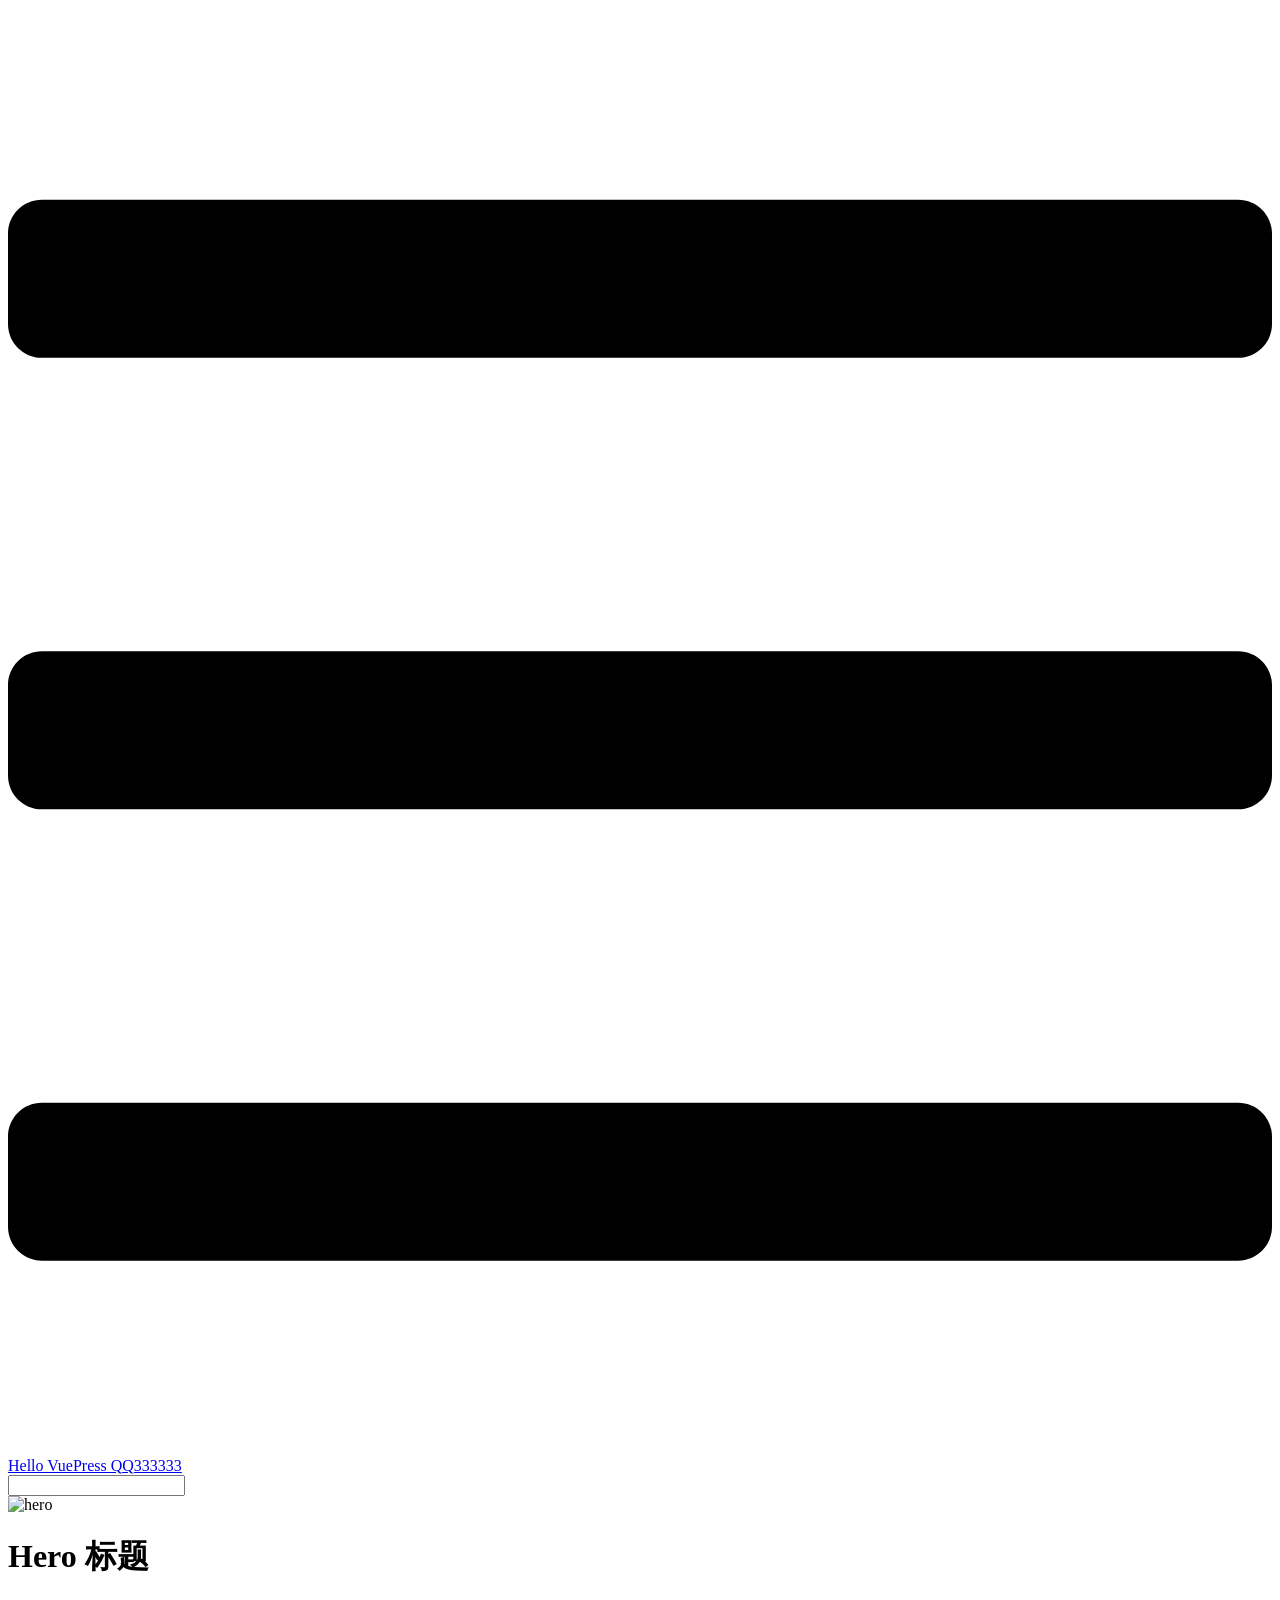
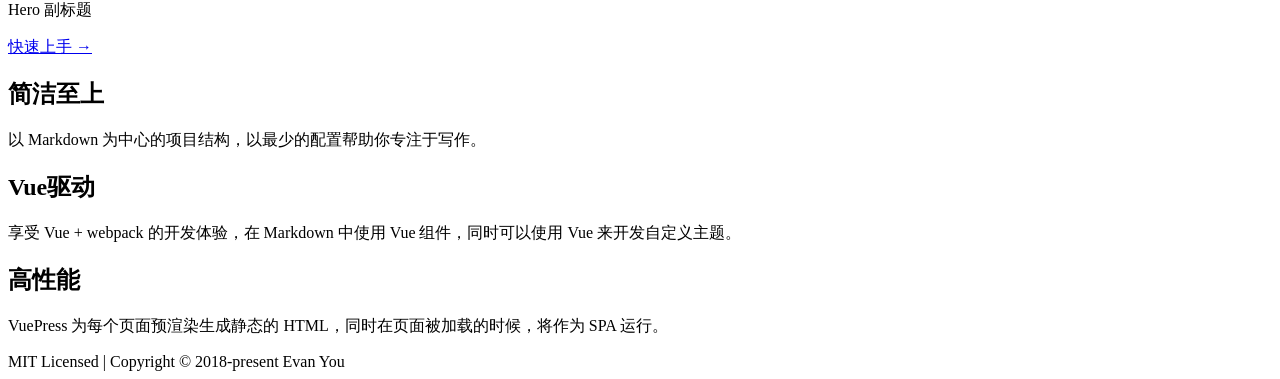
==== index.html @ eeaf9db6 "deploy" ====
<!DOCTYPE html>
<html lang="en-US">
  <head>
    <meta charset="utf-8">
    <meta name="viewport" content="width=device-width,initial-scale=1">
    <title>Hello VuePress QQ333333</title>
    <meta name="generator" content="VuePress 1.9.7">
    
    <meta name="description" content="Just playing around">
    
    <link rel="preload" href="/myblog/assets/css/0.styles.95531f6a.css" as="style"><link rel="preload" href="/myblog/assets/js/app.a24a014d.js" as="script"><link rel="preload" href="/myblog/assets/js/2.2defd20b.js" as="script"><link rel="preload" href="/myblog/assets/js/7.ba72b951.js" as="script"><link rel="prefetch" href="/myblog/assets/js/3.1226550d.js"><link rel="prefetch" href="/myblog/assets/js/4.da8b72e6.js"><link rel="prefetch" href="/myblog/assets/js/5.9d8f8f26.js"><link rel="prefetch" href="/myblog/assets/js/6.f2a96706.js">
    <link rel="stylesheet" href="/myblog/assets/css/0.styles.95531f6a.css">
  </head>
  <body>
    <div id="app" data-server-rendered="true"><div class="theme-container no-sidebar"><header class="navbar"><div class="sidebar-button"><svg xmlns="http://www.w3.org/2000/svg" aria-hidden="true" role="img" viewBox="0 0 448 512" class="icon"><path fill="currentColor" d="M436 124H12c-6.627 0-12-5.373-12-12V80c0-6.627 5.373-12 12-12h424c6.627 0 12 5.373 12 12v32c0 6.627-5.373 12-12 12zm0 160H12c-6.627 0-12-5.373-12-12v-32c0-6.627 5.373-12 12-12h424c6.627 0 12 5.373 12 12v32c0 6.627-5.373 12-12 12zm0 160H12c-6.627 0-12-5.373-12-12v-32c0-6.627 5.373-12 12-12h424c6.627 0 12 5.373 12 12v32c0 6.627-5.373 12-12 12z"></path></svg></div> <a href="/myblog/" aria-current="page" class="home-link router-link-exact-active router-link-active"><!----> <span class="site-name">Hello VuePress QQ333333</span></a> <div class="links"><div class="search-box"><input aria-label="Search" autocomplete="off" spellcheck="false" value=""> <!----></div> <!----></div></header> <div class="sidebar-mask"></div> <aside class="sidebar"><!---->  <!----> </aside> <main aria-labelledby="main-title" class="home"><header class="hero"><img src="/myblog/hero.png" alt="hero"> <h1 id="main-title">
      Hero 标题
    </h1> <p class="description">
      Hero 副标题
    </p> <p class="action"><a href="/myblog/zh/guide/" class="nav-link action-button">
  快速上手 →
</a></p></header> <div class="features"><div class="feature"><h2>简洁至上</h2> <p>以 Markdown 为中心的项目结构，以最少的配置帮助你专注于写作。</p></div><div class="feature"><h2>Vue驱动</h2> <p>享受 Vue + webpack 的开发体验，在 Markdown 中使用 Vue 组件，同时可以使用 Vue 来开发自定义主题。</p></div><div class="feature"><h2>高性能</h2> <p>VuePress 为每个页面预渲染生成静态的 HTML，同时在页面被加载的时候，将作为 SPA 运行。</p></div></div> <div class="theme-default-content custom content__default"></div> <div class="footer">
    MIT Licensed | Copyright © 2018-present Evan You
  </div></main></div><div class="global-ui"></div></div>
    <script src="/myblog/assets/js/app.a24a014d.js" defer></script><script src="/myblog/assets/js/2.2defd20b.js" defer></script><script src="/myblog/assets/js/7.ba72b951.js" defer></script>
  </body>
</html>
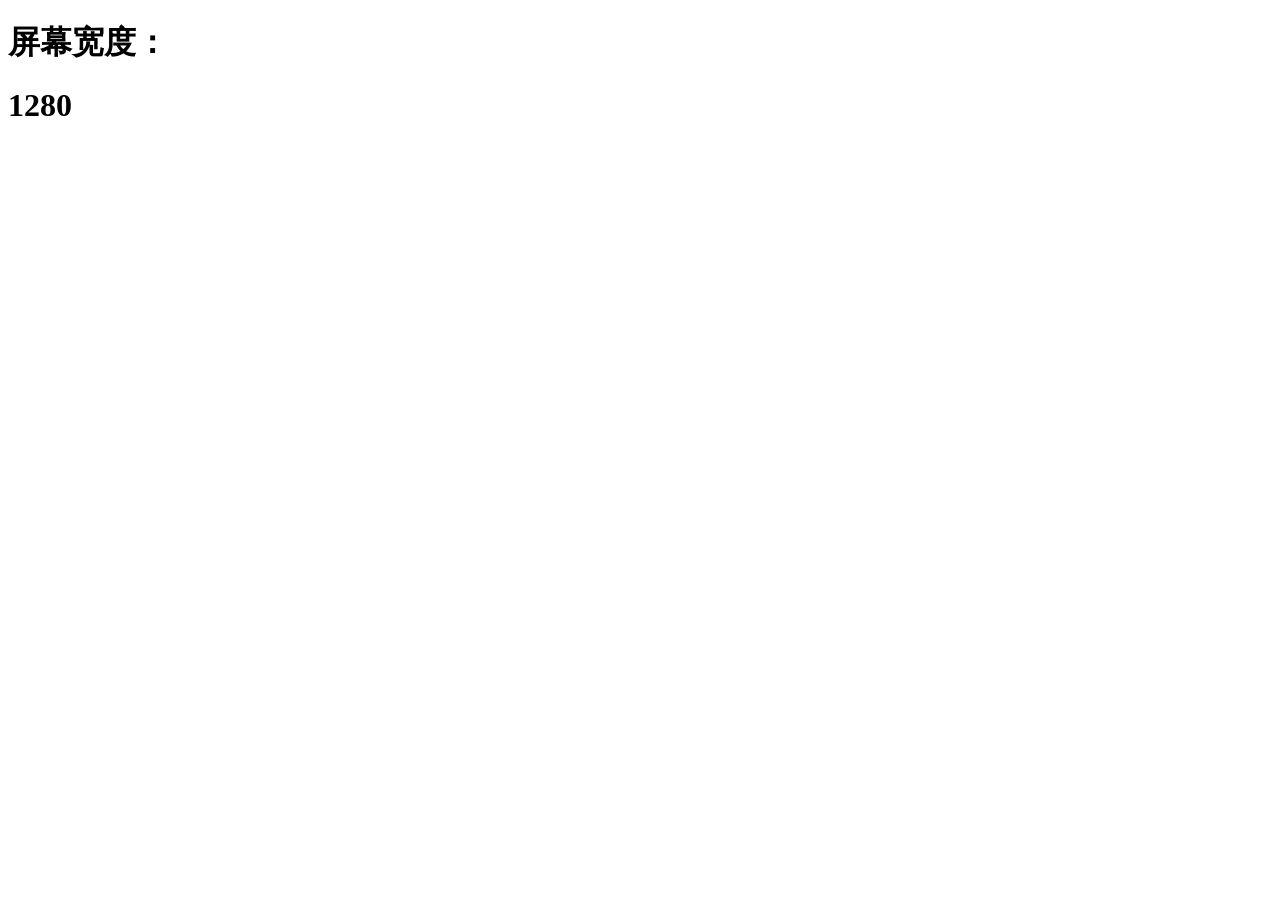
==== commit e005f766: "Create index.html" ====
--- a/index.html
+++ b/index.html
@@ -1,26 +1,17 @@
 <!DOCTYPE html>
-<html lang="en-US">
-  <head>
-    <meta charset="utf-8">
-    <meta name="viewport" content="width=device-width,initial-scale=1">
-    <title>Hello VuePress QQ333333</title>
-    <meta name="generator" content="VuePress 1.9.7">
-    
-    <meta name="description" content="Just playing around">
-    
-    <link rel="preload" href="/myblog/assets/css/0.styles.95531f6a.css" as="style"><link rel="preload" href="/myblog/assets/js/app.a24a014d.js" as="script"><link rel="preload" href="/myblog/assets/js/2.2defd20b.js" as="script"><link rel="preload" href="/myblog/assets/js/7.ba72b951.js" as="script"><link rel="prefetch" href="/myblog/assets/js/3.1226550d.js"><link rel="prefetch" href="/myblog/assets/js/4.da8b72e6.js"><link rel="prefetch" href="/myblog/assets/js/5.9d8f8f26.js"><link rel="prefetch" href="/myblog/assets/js/6.f2a96706.js">
-    <link rel="stylesheet" href="/myblog/assets/css/0.styles.95531f6a.css">
-  </head>
-  <body>
-    <div id="app" data-server-rendered="true"><div class="theme-container no-sidebar"><header class="navbar"><div class="sidebar-button"><svg xmlns="http://www.w3.org/2000/svg" aria-hidden="true" role="img" viewBox="0 0 448 512" class="icon"><path fill="currentColor" d="M436 124H12c-6.627 0-12-5.373-12-12V80c0-6.627 5.373-12 12-12h424c6.627 0 12 5.373 12 12v32c0 6.627-5.373 12-12 12zm0 160H12c-6.627 0-12-5.373-12-12v-32c0-6.627 5.373-12 12-12h424c6.627 0 12 5.373 12 12v32c0 6.627-5.373 12-12 12zm0 160H12c-6.627 0-12-5.373-12-12v-32c0-6.627 5.373-12 12-12h424c6.627 0 12 5.373 12 12v32c0 6.627-5.373 12-12 12z"></path></svg></div> <a href="/myblog/" aria-current="page" class="home-link router-link-exact-active router-link-active"><!----> <span class="site-name">Hello VuePress QQ333333</span></a> <div class="links"><div class="search-box"><input aria-label="Search" autocomplete="off" spellcheck="false" value=""> <!----></div> <!----></div></header> <div class="sidebar-mask"></div> <aside class="sidebar"><!---->  <!----> </aside> <main aria-labelledby="main-title" class="home"><header class="hero"><img src="/myblog/hero.png" alt="hero"> <h1 id="main-title">
-      Hero 标题
-    </h1> <p class="description">
-      Hero 副标题
-    </p> <p class="action"><a href="/myblog/zh/guide/" class="nav-link action-button">
-  快速上手 →
-</a></p></header> <div class="features"><div class="feature"><h2>简洁至上</h2> <p>以 Markdown 为中心的项目结构，以最少的配置帮助你专注于写作。</p></div><div class="feature"><h2>Vue驱动</h2> <p>享受 Vue + webpack 的开发体验，在 Markdown 中使用 Vue 组件，同时可以使用 Vue 来开发自定义主题。</p></div><div class="feature"><h2>高性能</h2> <p>VuePress 为每个页面预渲染生成静态的 HTML，同时在页面被加载的时候，将作为 SPA 运行。</p></div></div> <div class="theme-default-content custom content__default"></div> <div class="footer">
-    MIT Licensed | Copyright © 2018-present Evan You
-  </div></main></div><div class="global-ui"></div></div>
-    <script src="/myblog/assets/js/app.a24a014d.js" defer></script><script src="/myblog/assets/js/2.2defd20b.js" defer></script><script src="/myblog/assets/js/7.ba72b951.js" defer></script>
-  </body>
+<html>
+	<head>
+		<meta charset="utf-8">
+		<meta name="viewport" content="width=device-width, initial-scale=1, maximum-scale=1">
+		<title></title>
+	</head>
+	<body>
+		
+		<h1>屏幕宽度：</h1>
+		<h1 id="wh"></h1>
+		
+		<script>
+			document.getElementById("wh").innerText=window.screen.width 
+		</script>
+	</body>
 </html>
